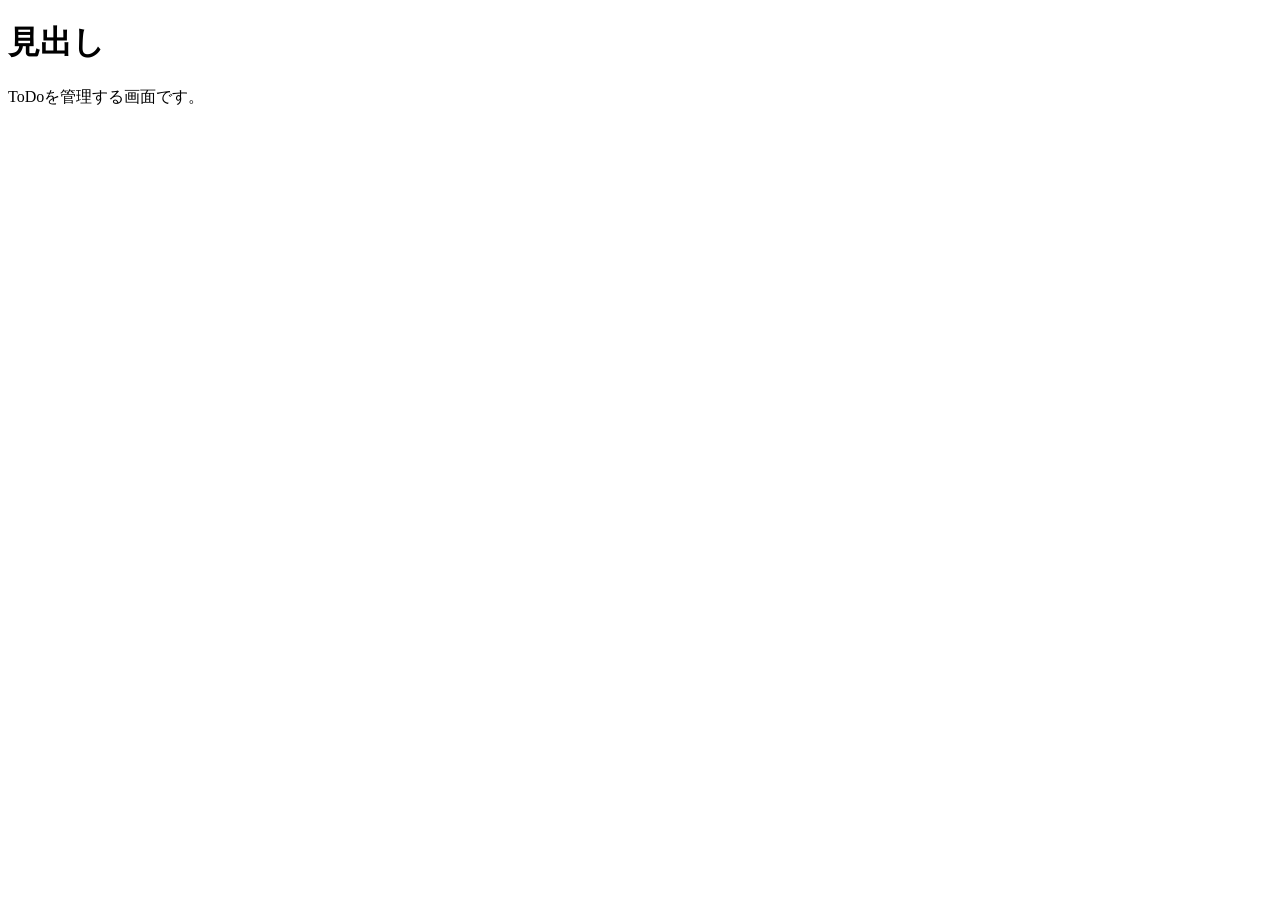
==== src/main/resources/templates/index.html @ 0034fbae "20261111_フレームワーク実習⑥_①" ====
<!DOCTYPE html>
<html lang="ja" xmlns:th="http://www.thymeleaf.org">
<head>
    <meta charset="UTF-8">
    <meta name="viewport" content="width=device-width, initial-scale=1.0">
    <title>ToDo</title>
    <link rel="stylesheet" href="/css/style.css">
</head>
<body>
<main class="container">
    <h1 class="page-title" th:text="${heading}">見出し</h1>
    <p>ToDoを管理する画面です。</p>
</main>
</body>
</html>
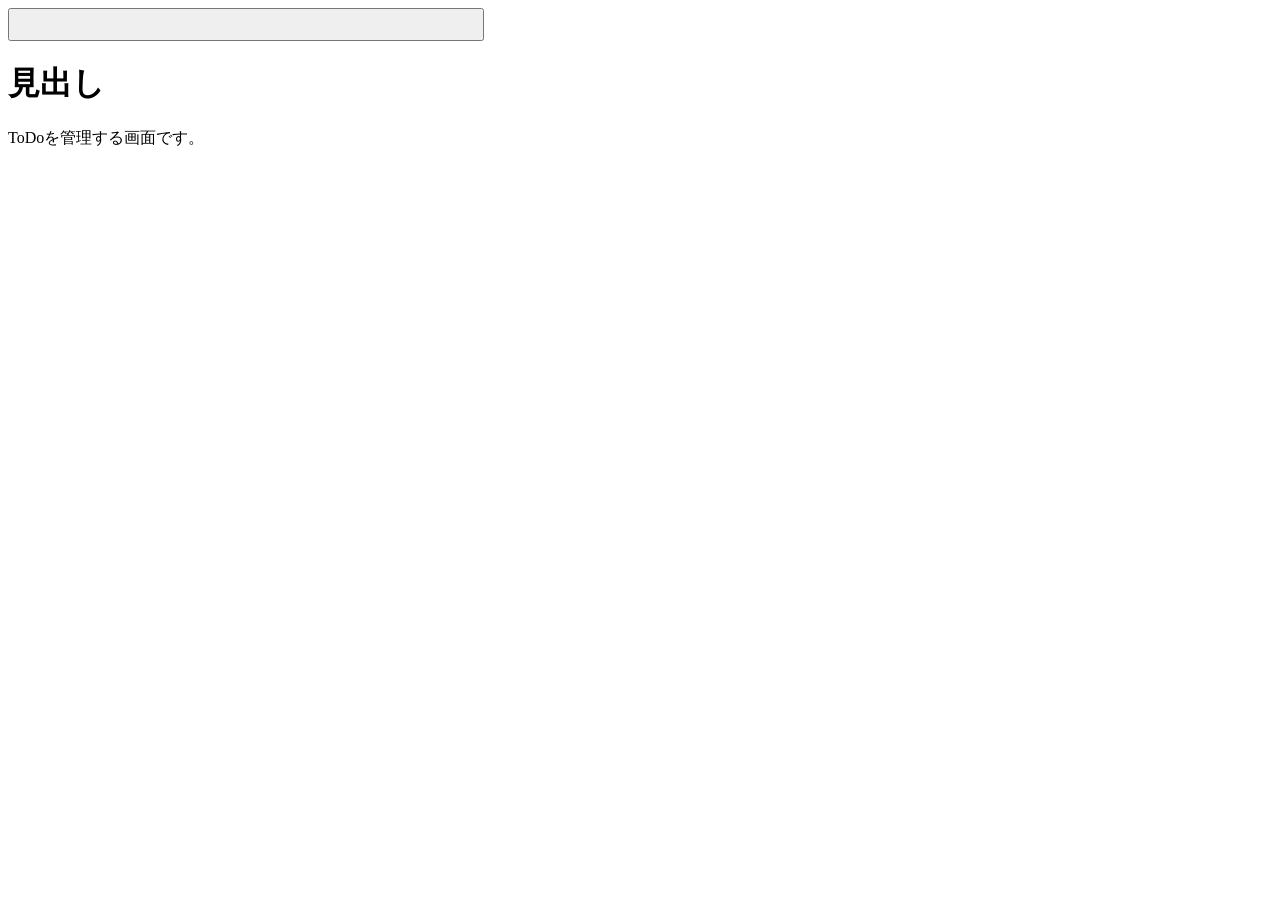
==== commit 0d29ea4e: "追加_56ダークモード" ====
--- a/src/main/resources/templates/index.html
+++ b/src/main/resources/templates/index.html
@@ -4,9 +4,26 @@
     <meta charset="UTF-8">
     <meta name="viewport" content="width=device-width, initial-scale=1.0">
     <title>ToDo</title>
-    <link rel="stylesheet" href="/css/style.css">
+    <link rel="stylesheet" href="/css/style.css?v=dark-mode-1">
+    <script>
+        (function () {
+            const key = 'todo-theme';
+            let saved = null;
+            try { saved = localStorage.getItem(key); } catch (error) {}
+            const theme = saved || (window.matchMedia('(prefers-color-scheme: dark)').matches ? 'dark' : 'light');
+            document.documentElement.dataset.theme = theme;
+        })();
+    </script>
+    <link rel="preconnect" href="https://fonts.googleapis.com">
+    <link rel="preconnect" href="https://fonts.gstatic.com" crossorigin>
+    <link href="https://fonts.googleapis.com/icon?family=Material+Icons" rel="stylesheet">
+    <script src="/js/theme.js?v=dark-mode-1" defer></script>
 </head>
 <body>
+<button class="theme-toggle" type="button" data-theme-toggle aria-label="ダークモードに切り替え" title="ダークモード">
+    <span class="material-icons dark-icon" aria-hidden="true">dark_mode</span>
+    <span class="material-icons light-icon" aria-hidden="true">light_mode</span>
+</button>
 <main class="container">
     <h1 class="page-title" th:text="${heading}">見出し</h1>
     <p>ToDoを管理する画面です。</p>
